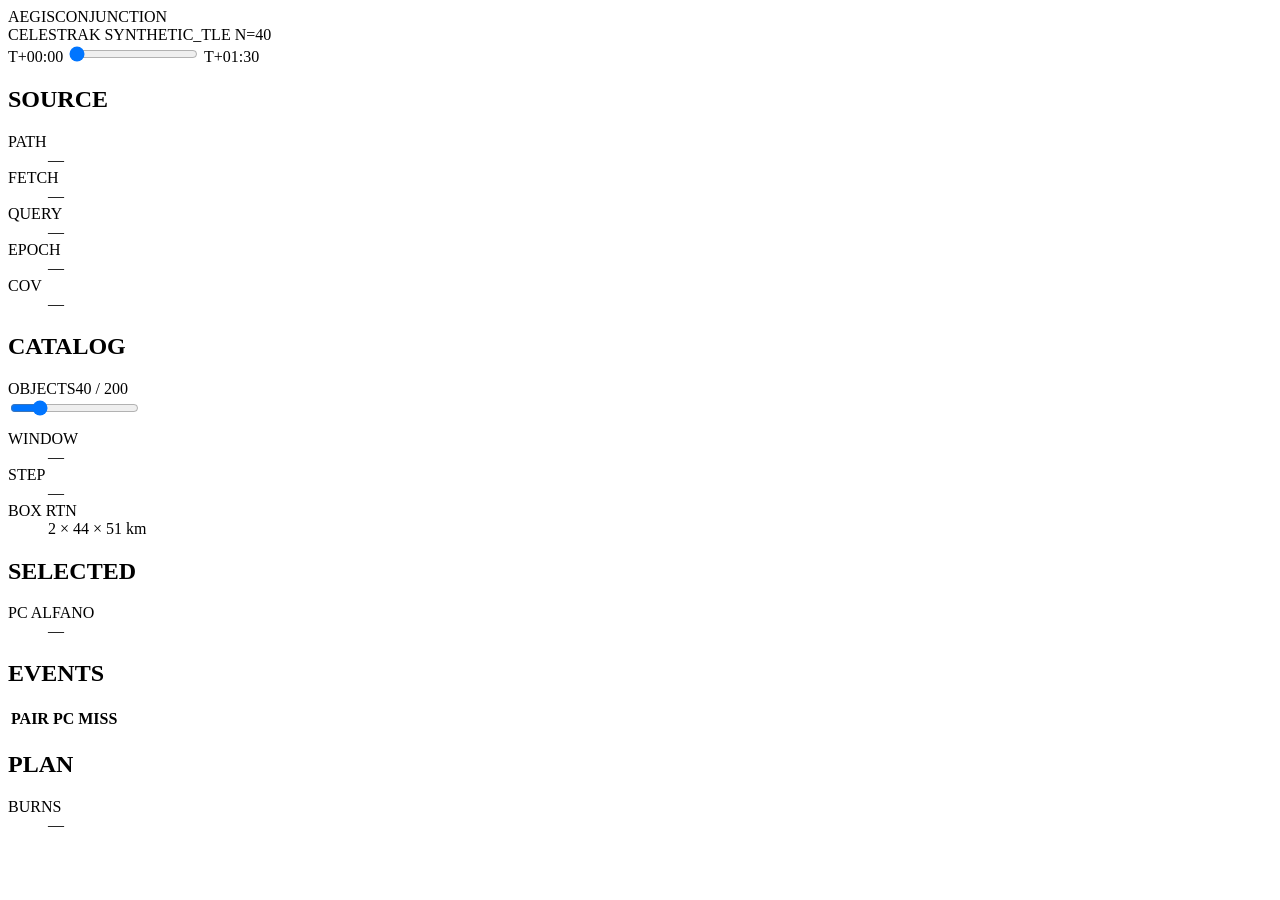
==== aegis/src/aegis/ui/index.html @ b3c52fe3 "Publish AEGIS fleet conjunction pipeline and console. Initial import of the live package, tests, doc" ====
<!DOCTYPE html>
<html lang="en">
<head>
  <meta charset="utf-8" />
  <meta name="viewport" content="width=device-width, initial-scale=1" />
  <title>AEGIS — Conjunction</title>
  <link rel="preconnect" href="https://fonts.googleapis.com" />
  <link rel="preconnect" href="https://fonts.gstatic.com" crossorigin />
  <link href="https://fonts.googleapis.com/css2?family=IBM+Plex+Mono:wght@400;500&family=IBM+Plex+Sans:wght@400;500&display=swap" rel="stylesheet" />
  <link rel="stylesheet" href="/css/console.css" />
</head>
<body>
  <div id="app">
    <div id="viewport">
      <div id="globe"></div>
      <div id="chrome">
        <div class="mark">AEGIS<span>CONJUNCTION</span></div>
        <div id="status">
          <span id="status-source">CELESTRAK</span>
          <span id="status-fallback" class="warn hidden"></span>
          <span id="status-cov">SYNTHETIC_TLE</span>
          <span id="status-n">N=40</span>
        </div>
      </div>
      <div id="sat-hover" class="sat-label hidden"></div>
      <div id="scrub">
        <span id="scrub-start">T+00:00</span>
        <input id="time-slider" type="range" min="0" max="90" value="0" />
        <span id="scrub-end">T+01:30</span>
      </div>
    </div>
    <aside id="rail">
      <section>
        <h2>SOURCE</h2>
        <dl class="kv">
          <dt>PATH</dt><dd id="src-path">—</dd>
          <dt>FETCH</dt><dd id="src-fetch">—</dd>
          <dt>QUERY</dt><dd id="src-query">—</dd>
          <dt>EPOCH</dt><dd id="src-epoch">—</dd>
          <dt>COV</dt><dd id="src-cov">—</dd>
        </dl>
        <p id="honesty" class="honesty"></p>
      </section>
      <section>
        <h2>CATALOG</h2>
        <div class="slider-row"><span>OBJECTS</span><span id="object-count-label">40 / 200</span></div>
        <input id="object-slider" type="range" min="1" max="200" value="40" />
        <dl class="kv" style="margin-top:10px">
          <dt>WINDOW</dt><dd id="cat-window">—</dd>
          <dt>STEP</dt><dd id="cat-step">—</dd>
          <dt>BOX RTN</dt><dd id="cat-box">2 × 44 × 51 km</dd>
        </dl>
        <div id="objects-body" class="object-list"></div>
      </section>
      <section id="selected-section">
        <h2 id="selected-title">SELECTED</h2>
        <div id="selected-pills"></div>
        <dl class="kv" id="selected-kv">
          <dt>PC ALFANO</dt><dd>—</dd>
        </dl>
        <div id="selected-flags" class="flags"></div>
      </section>
      <div class="events">
        <h2>EVENTS</h2>
        <table>
          <thead><tr><th>PAIR</th><th>PC</th><th>MISS</th><th></th></tr></thead>
          <tbody id="events-body"></tbody>
        </table>
      </div>
      <section>
        <h2>PLAN</h2>
        <dl class="kv" id="plan-kv">
          <dt>BURNS</dt><dd>—</dd>
        </dl>
      </section>
    </aside>
  </div>
  <script type="importmap">
    {
      "imports": {
        "three": "https://unpkg.com/three@0.160.0/build/three.module.js",
        "three/addons/": "https://unpkg.com/three@0.160.0/examples/jsm/"
      }
    }
  </script>
  <script type="module" src="/js/console.js?v=15"></script>
</body>
</html>
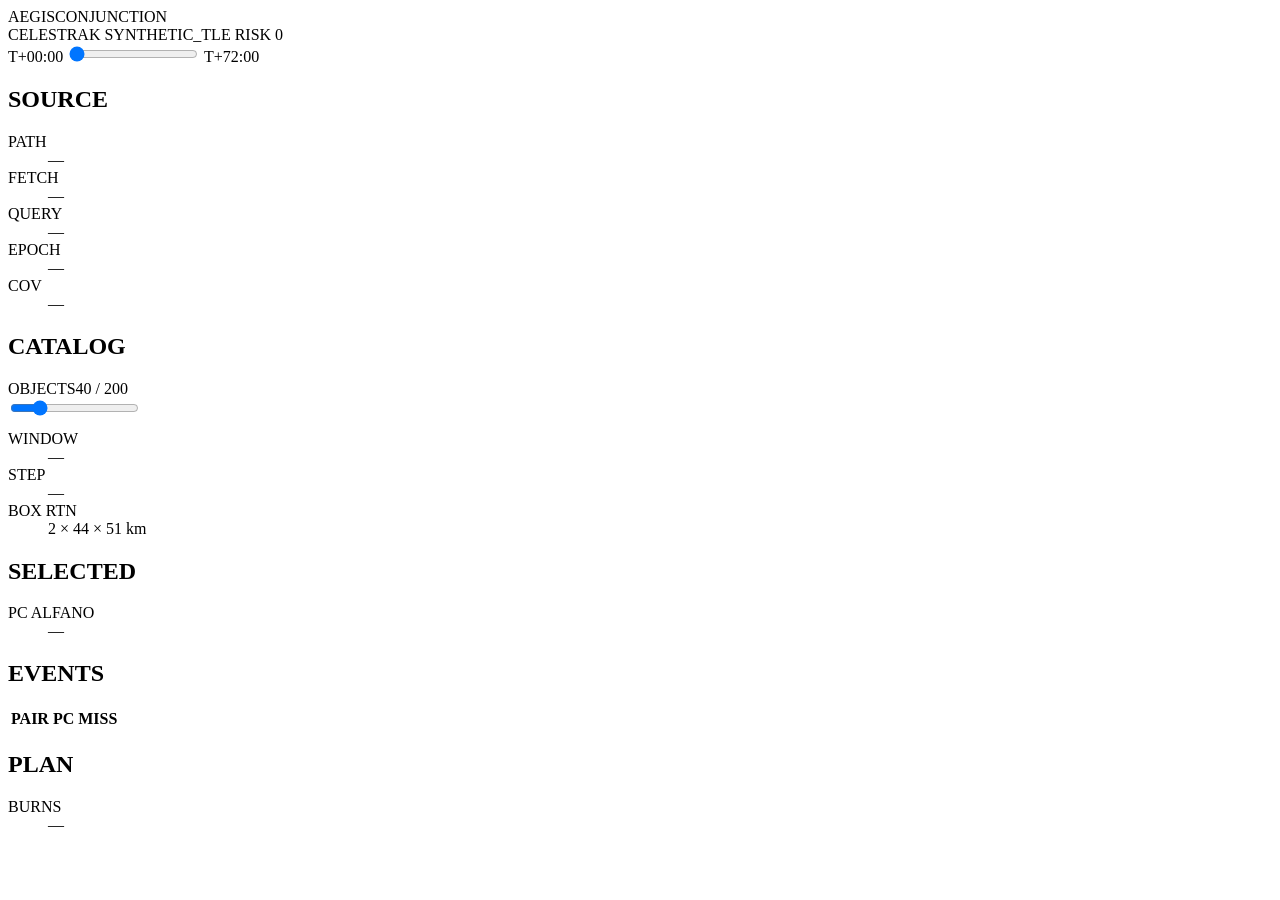
==== commit 67c076cc: "Add step14: certified fleet maneuver optimization Plans multi-satellite avoidance maneuvers that min" ====
--- a/aegis/src/aegis/ui/index.html
+++ b/aegis/src/aegis/ui/index.html
@@ -19,14 +19,14 @@
           <span id="status-source">CELESTRAK</span>
           <span id="status-fallback" class="warn hidden"></span>
           <span id="status-cov">SYNTHETIC_TLE</span>
-          <span id="status-n">N=40</span>
+          <span id="status-n">RISK 0</span>
         </div>
       </div>
       <div id="sat-hover" class="sat-label hidden"></div>
       <div id="scrub">
         <span id="scrub-start">T+00:00</span>
         <input id="time-slider" type="range" min="0" max="90" value="0" />
-        <span id="scrub-end">T+01:30</span>
+        <span id="scrub-end">T+72:00</span>
       </div>
     </div>
     <aside id="rail">
@@ -83,6 +83,6 @@
       }
     }
   </script>
-  <script type="module" src="/js/console.js?v=15"></script>
+  <script type="module" src="/js/console.js?v=17"></script>
 </body>
 </html>
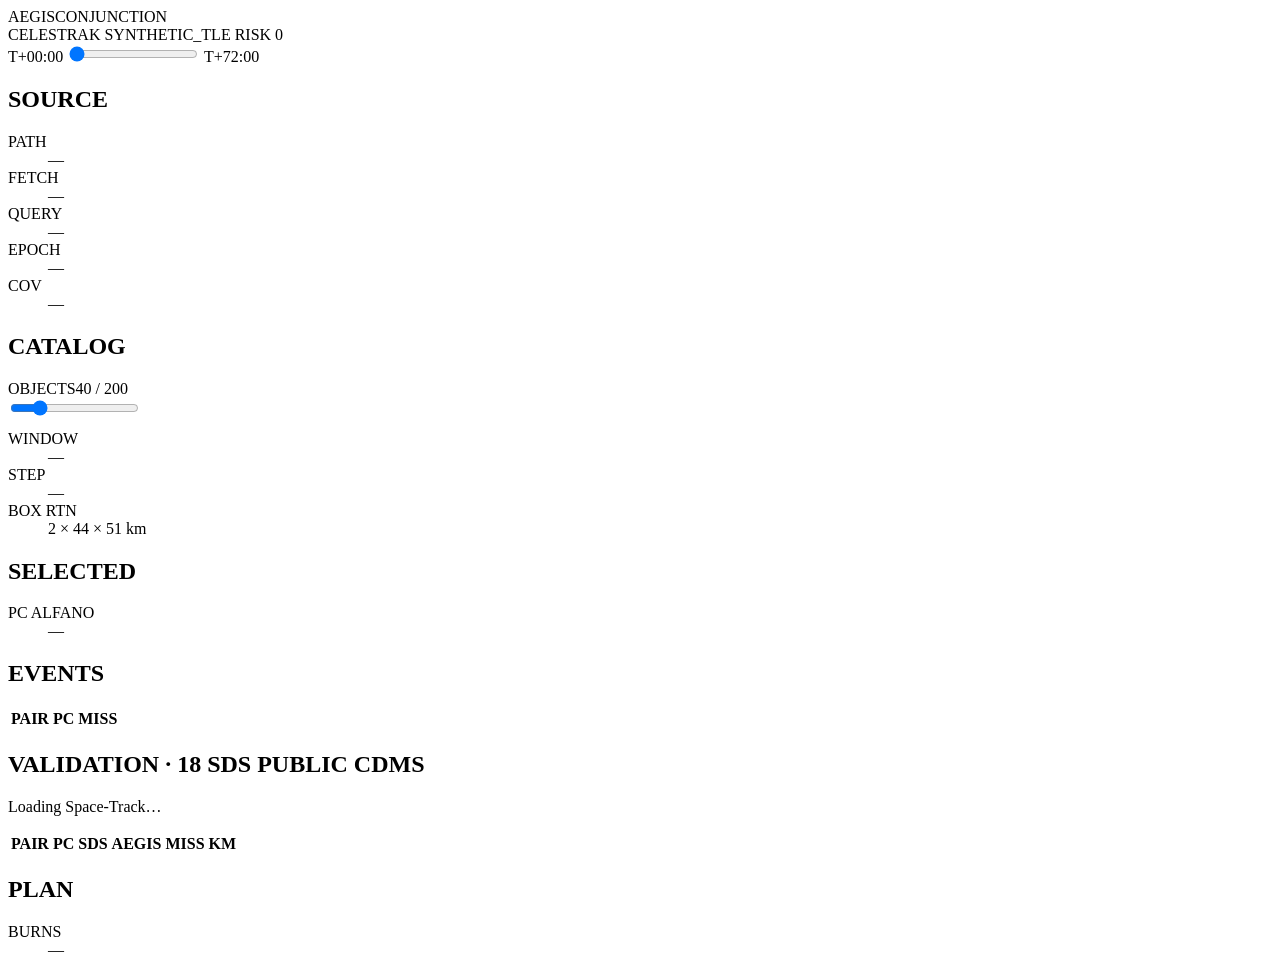
==== commit 5d7748cc: "Add Space-Track ingest and the 18 SDS public-CDM cross-check Space-Track becomes a first-class, logi" ====
--- a/aegis/src/aegis/ui/index.html
+++ b/aegis/src/aegis/ui/index.html
@@ -67,6 +67,14 @@
           <tbody id="events-body"></tbody>
         </table>
       </div>
+      <div class="events" id="validation">
+        <h2>VALIDATION · 18 SDS PUBLIC CDMS</h2>
+        <p id="validation-summary" class="validation-summary">Loading Space-Track…</p>
+        <table>
+          <thead><tr><th>PAIR</th><th>PC SDS</th><th>AEGIS</th><th>MISS KM</th></tr></thead>
+          <tbody id="validation-body"></tbody>
+        </table>
+      </div>
       <section>
         <h2>PLAN</h2>
         <dl class="kv" id="plan-kv">
@@ -83,6 +91,6 @@
       }
     }
   </script>
-  <script type="module" src="/js/console.js?v=17"></script>
+  <script type="module" src="/js/console.js?v=18"></script>
 </body>
 </html>
